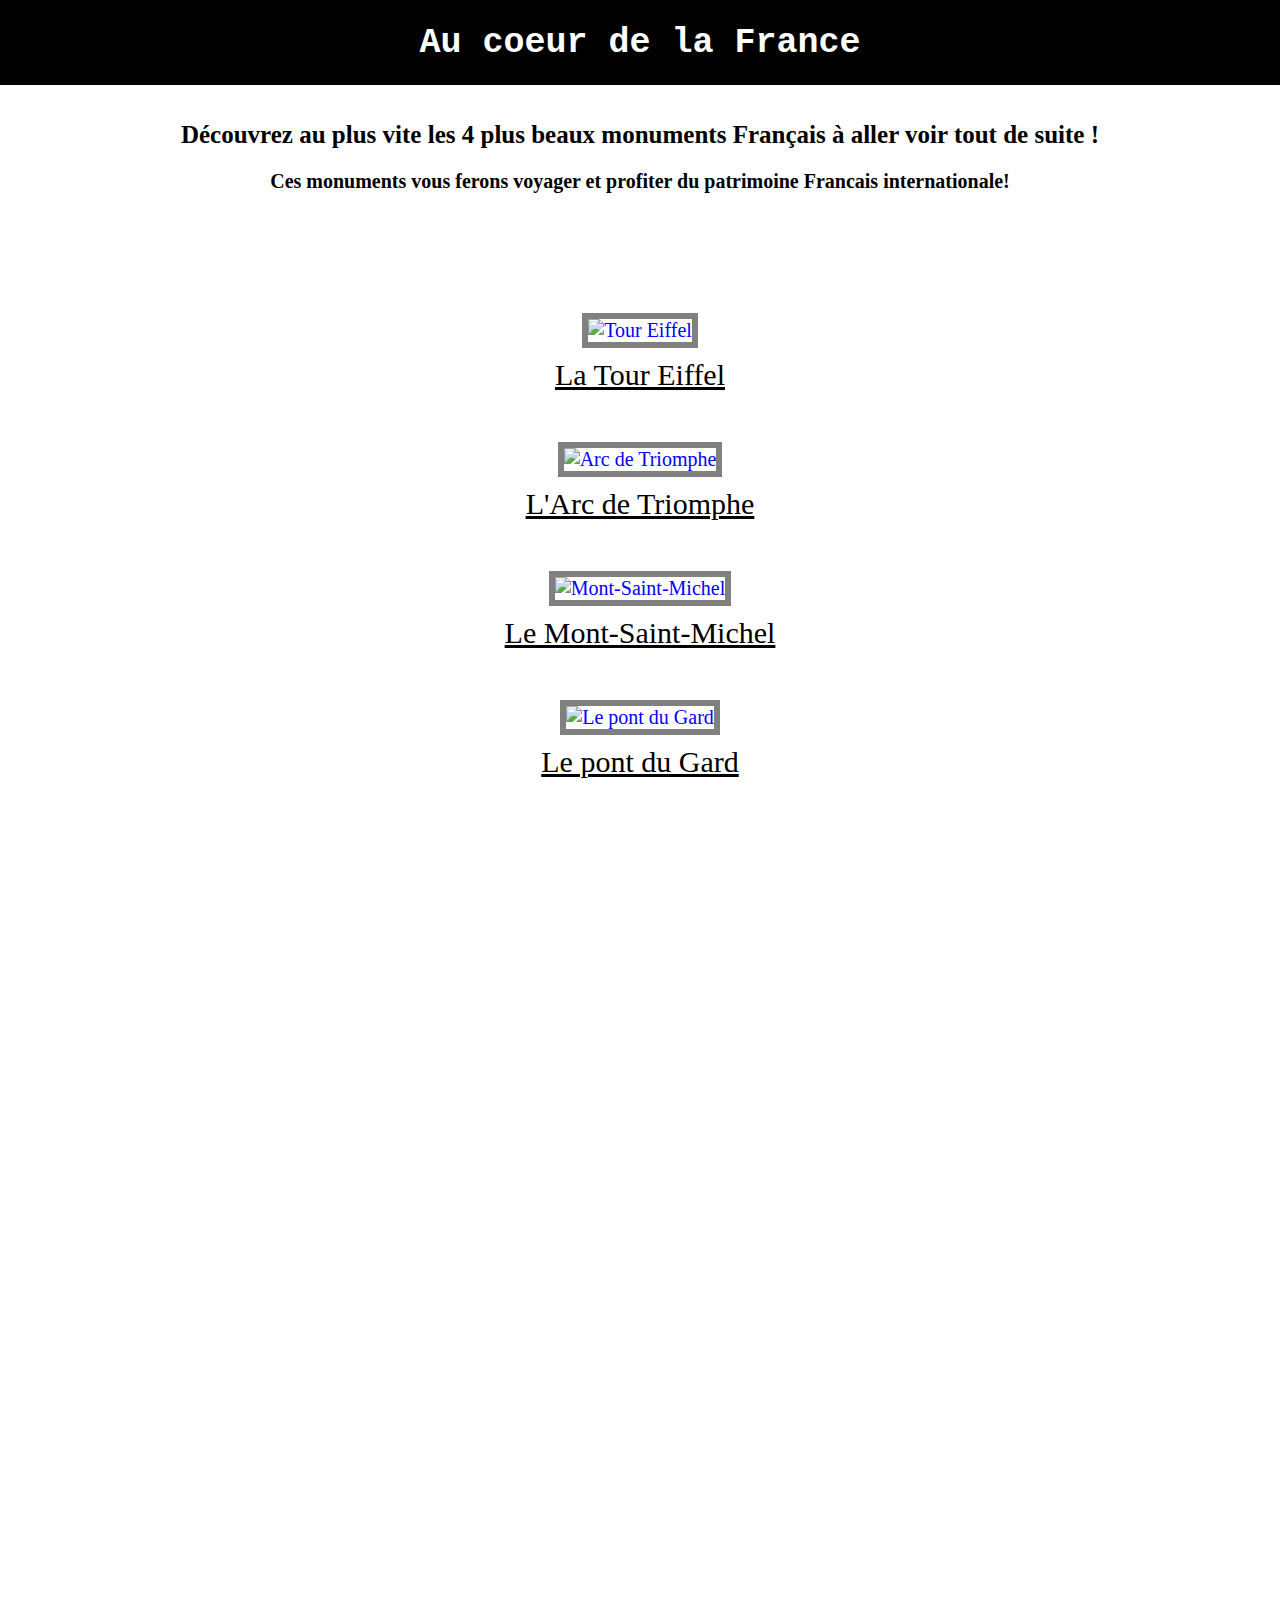
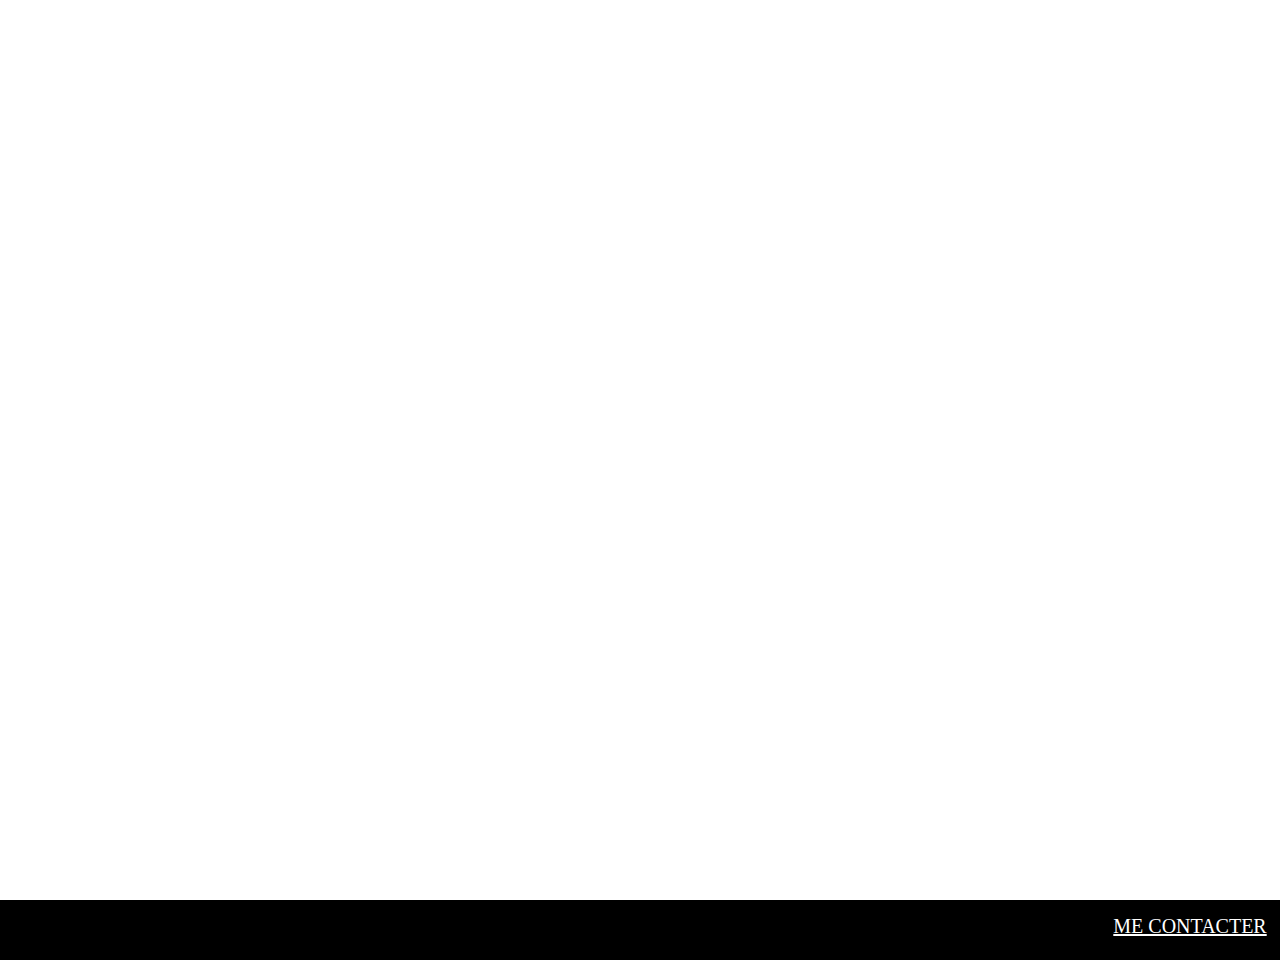
==== index.html @ 7d0a479e "Add files via upload" ====
<!DOCTYPE html>
<!--
To change this license header, choose License Headers in Project Properties.
To change this template file, choose Tools | Templates
and open the template in the editor.
-->
<html>
    
    <head>
        <title>♥Au coeur de la France♥</title>
        <meta charset="UTF-8">
        <meta name="viewport" content="width=device-width">
        <link href="monstyle.css" rel="stylesheet" type="text/css"/>
    </head>
    <body>
        <div id="bande">
            <h1>Au coeur de la France</h1>
            
        </div>
            
        <div id="div1">
            
            <h2>
                Découvrez au plus vite les 4 plus beaux monuments Français à aller voir tout de suite !
            </h2>
            <h3>
                Ces monuments vous ferons voyager et profiter du patrimoine Francais internationale!
            </h3>
            
            <img src="https://www.unjourdeplusaparis.com/wp-content/uploads/2015/12/tour-eiffel-drapeau-francais-1024x682.jpg" alt="Tour Eiffel"/>
            <p>
                <a href="https://ncabaret2.github.io/">La Tour Eiffel</a>
            </p>
            <img src="https://www.sortiraparis.com/images/80/1467/523194-.jpg" alt="Arc de Triomphe"/>
            <p>
                <a href="https://ncabaret3.github.io/">L'Arc de Triomphe</a>
            </p>
            <img src="https://media.smartbox.com/pim/1000002048952578785108.jpg" alt="Mont-Saint-Michel"/>
            <p>
                <a href="https://ncabaret4.github.io/">Le Mont-Saint-Michel</a>
            </p>
            <img src="https://www.uzes-pontdugard.com/wp-content/uploads/2021/01/background.jpg" alt="Le pont du Gard"/>
            <p>
                <a href="https://ncabaret5.github.io/">Le pont du Gard</a>
            </p>
        
        </div>
        <div id="bande2">
            <a id="aa" href="mailto:mailto:noahcab@outlook.fr">ME CONTACTER</a>
        </div>   
    </body
</html>
---- monstyle.css ----
/*
To change this license header, choose License Headers in Project Properties.
To change this template file, choose Tools | Templates
and open the template in the editor.
*/
/* 
    Created on : 11 oct. 2021, 14:49:56
    Author     : NCABARET
*/

th {
    border: 2px solid #0202ff ; width: 40%;
}
td {
    border: 2px solid #0202ff ; width: 40%;
}
table {
    text-align:center ; border: 2px solid #0202ff ; border-collapse: collapse ; margin: auto;
}
p {
    font-family: versana ; font-size: 150%;
}
#menu {
    color: #ff0000; text-align:center ; 
}
div{
    text-align: center;
}
body {
    background-image: url("https://img.freepik.com/free-vector/abstract-organic-lines-background_1017-26669.jpg?size=626&ext=jpg") ; font-size: 20px ; font-family: verdana ;color: blue
}
h1 {
    color: white; text-align:center ; font-size: 35px ; font-family: monospace ; 
}
img {
    width: 50%; position: relative ; top: 200px ; border: solid ;border-width: 6px ; border-color: grey ; 
}
#bande {
    background-color: black ; position: absolute ; top: 0px ; left: 0px ; height: 85px ; width: 100%
}
#bande2 {
    background-color: black ; position: absolute ; top: 2500px ; left: 0px ; height: 60px ; width: 100%
}

h2 {
    color: black ; top: 100px ; position: relative ; font-size: 25px ;font-family: fantasy 
}
h3 {
    color: black ; top: 100px ; position: relative ; font-size: 20px ;font-family: fantasy 
}

#aa {
    position: relative ;  font-family: fantasy ; color: white ; left: 550px ; top: 15px
}
#div1 a:hover {
   top: 180px ; position: relative ;font-family: fantasy ; color: gray ;
}
#div1 a {
   top: 180px ; position: relative ;font-family: fantasy ; color: black ;
}
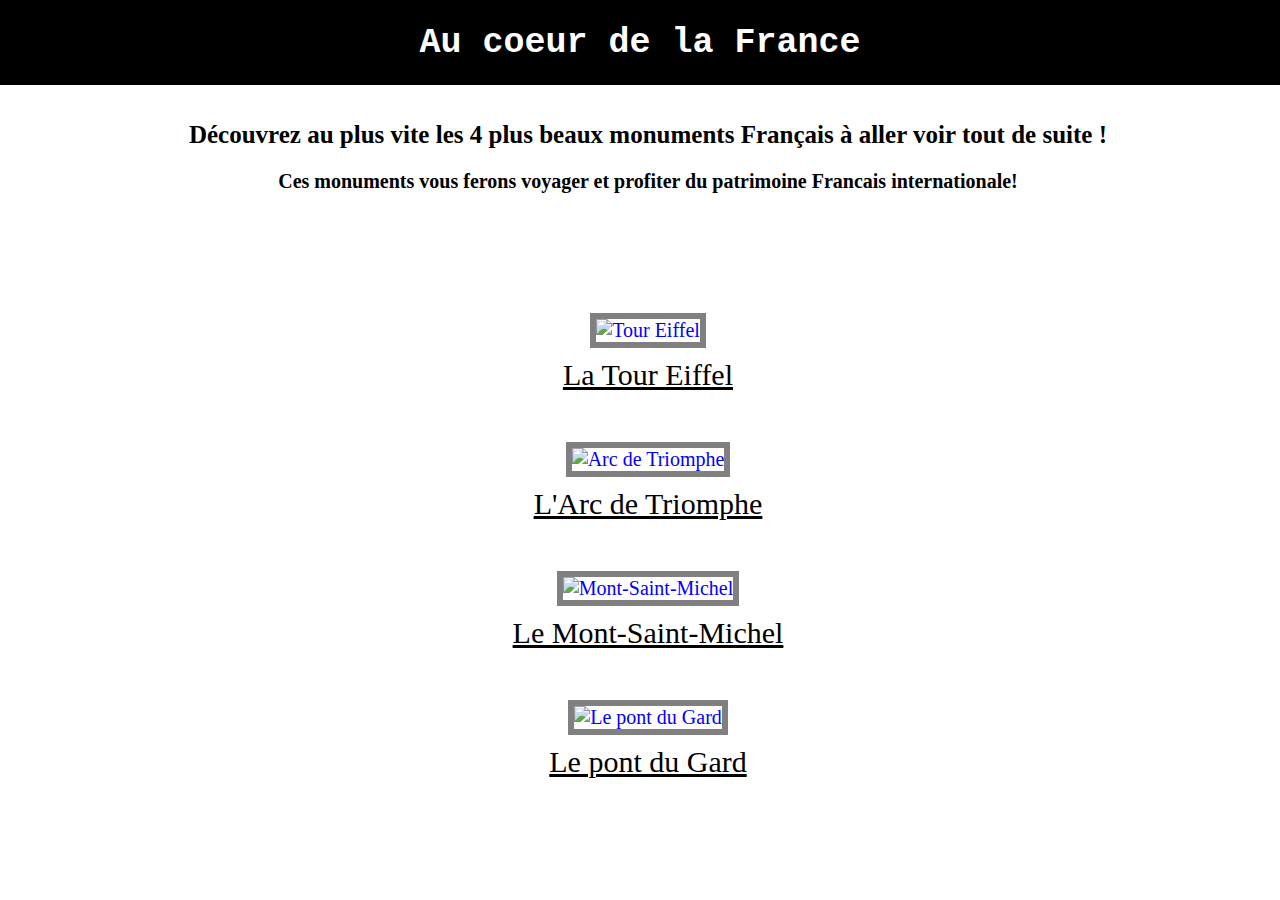
==== commit d90869f7: "Update index.html" ====
--- a/index.html
+++ b/index.html
@@ -15,7 +15,6 @@
     <body>
         <div id="bande">
             <h1>Au coeur de la France</h1>
-            
         </div>
             
         <div id="div1">
@@ -44,9 +43,6 @@
                 <a href="https://ncabaret5.github.io/">Le pont du Gard</a>
             </p>
         
-        </div>
-        <div id="bande2">
-            <a id="aa" href="mailto:mailto:noahcab@outlook.fr">ME CONTACTER</a>
-        </div>   
+          
     </body
-</html>+</html>
--- a/monstyle.css
+++ b/monstyle.css
@@ -7,7 +7,7 @@
     Created on : 11 oct. 2021, 14:49:56
     Author     : NCABARET
 */
-
+body{width:100%;}
 th {
     border: 2px solid #0202ff ; width: 40%;
 }
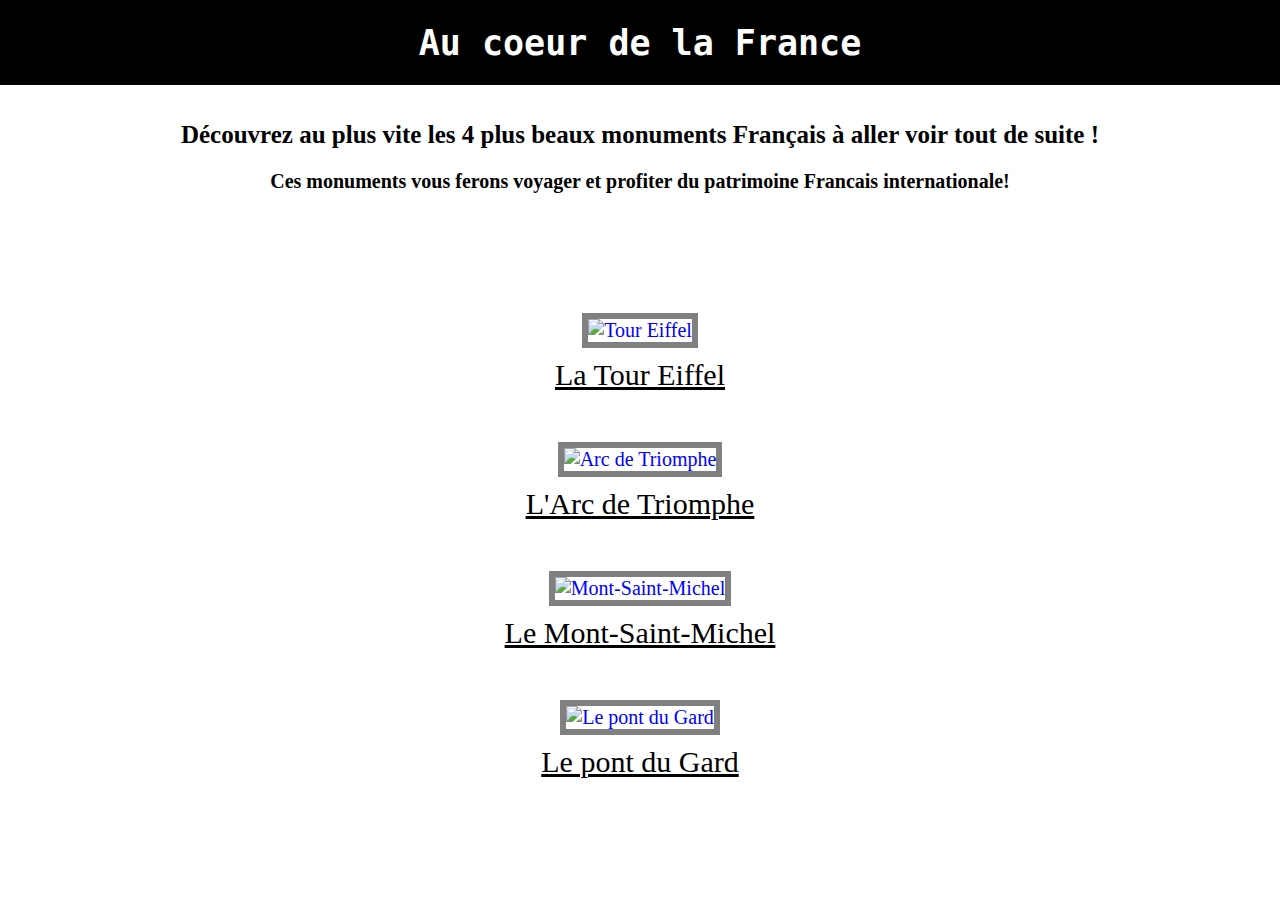
==== commit 859ad307: "Update index.html" ====
--- a/index.html
+++ b/index.html
@@ -28,19 +28,19 @@
             
             <img src="https://www.unjourdeplusaparis.com/wp-content/uploads/2015/12/tour-eiffel-drapeau-francais-1024x682.jpg" alt="Tour Eiffel"/>
             <p>
-                <a href="https://ncabaret2.github.io/">La Tour Eiffel</a>
+                <a href="paris.html">La Tour Eiffel</a>
             </p>
             <img src="https://www.sortiraparis.com/images/80/1467/523194-.jpg" alt="Arc de Triomphe"/>
             <p>
-                <a href="https://ncabaret3.github.io/">L'Arc de Triomphe</a>
+                <a href="arc.html">L'Arc de Triomphe</a>
             </p>
             <img src="https://media.smartbox.com/pim/1000002048952578785108.jpg" alt="Mont-Saint-Michel"/>
             <p>
-                <a href="https://ncabaret4.github.io/">Le Mont-Saint-Michel</a>
+                <a href="mont.html">Le Mont-Saint-Michel</a>
             </p>
             <img src="https://www.uzes-pontdugard.com/wp-content/uploads/2021/01/background.jpg" alt="Le pont du Gard"/>
             <p>
-                <a href="https://ncabaret5.github.io/">Le pont du Gard</a>
+                <a href="pont.html">Le pont du Gard</a>
             </p>
         
           
--- a/monstyle.css
+++ b/monstyle.css
@@ -7,7 +7,7 @@
     Created on : 11 oct. 2021, 14:49:56
     Author     : NCABARET
 */
-body{width:100%;}
+
 th {
     border: 2px solid #0202ff ; width: 40%;
 }
@@ -38,9 +38,7 @@
 #bande {
     background-color: black ; position: absolute ; top: 0px ; left: 0px ; height: 85px ; width: 100%
 }
-#bande2 {
-    background-color: black ; position: absolute ; top: 2500px ; left: 0px ; height: 60px ; width: 100%
-}
+
 
 h2 {
     color: black ; top: 100px ; position: relative ; font-size: 25px ;font-family: fantasy 
@@ -49,9 +47,7 @@
     color: black ; top: 100px ; position: relative ; font-size: 20px ;font-family: fantasy 
 }
 
-#aa {
-    position: relative ;  font-family: fantasy ; color: white ; left: 550px ; top: 15px
-}
+
 #div1 a:hover {
    top: 180px ; position: relative ;font-family: fantasy ; color: gray ;
 }
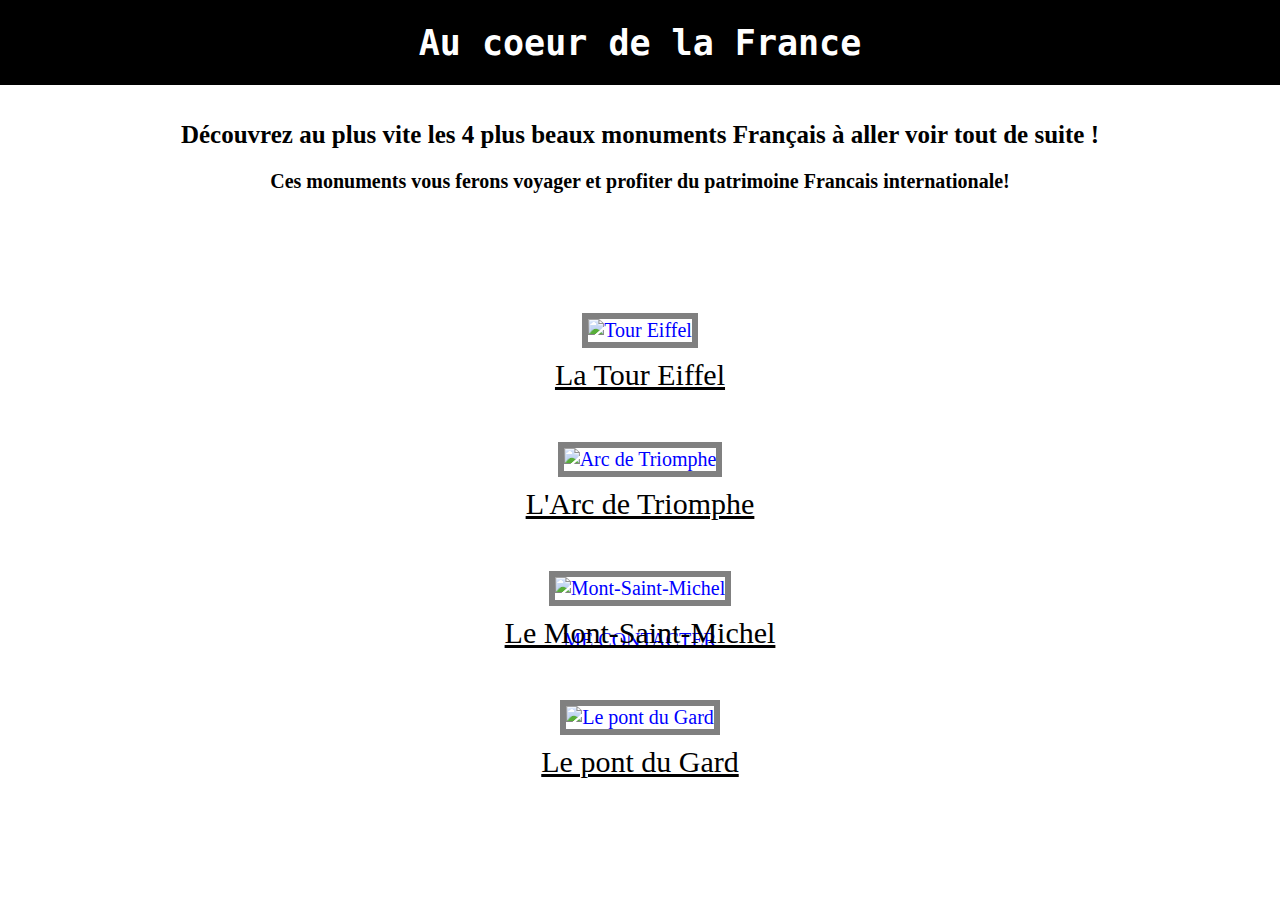
==== commit 714a9195: "Update index.html" ====
--- a/index.html
+++ b/index.html
@@ -42,7 +42,9 @@
             <p>
                 <a href="pont.html">Le pont du Gard</a>
             </p>
-        
-          
-    </body
+        </div>
+        <div id="bande2">
+            <a id="aa">ME CONTACTER</a>
+        </div>
+    </body>
 </html>
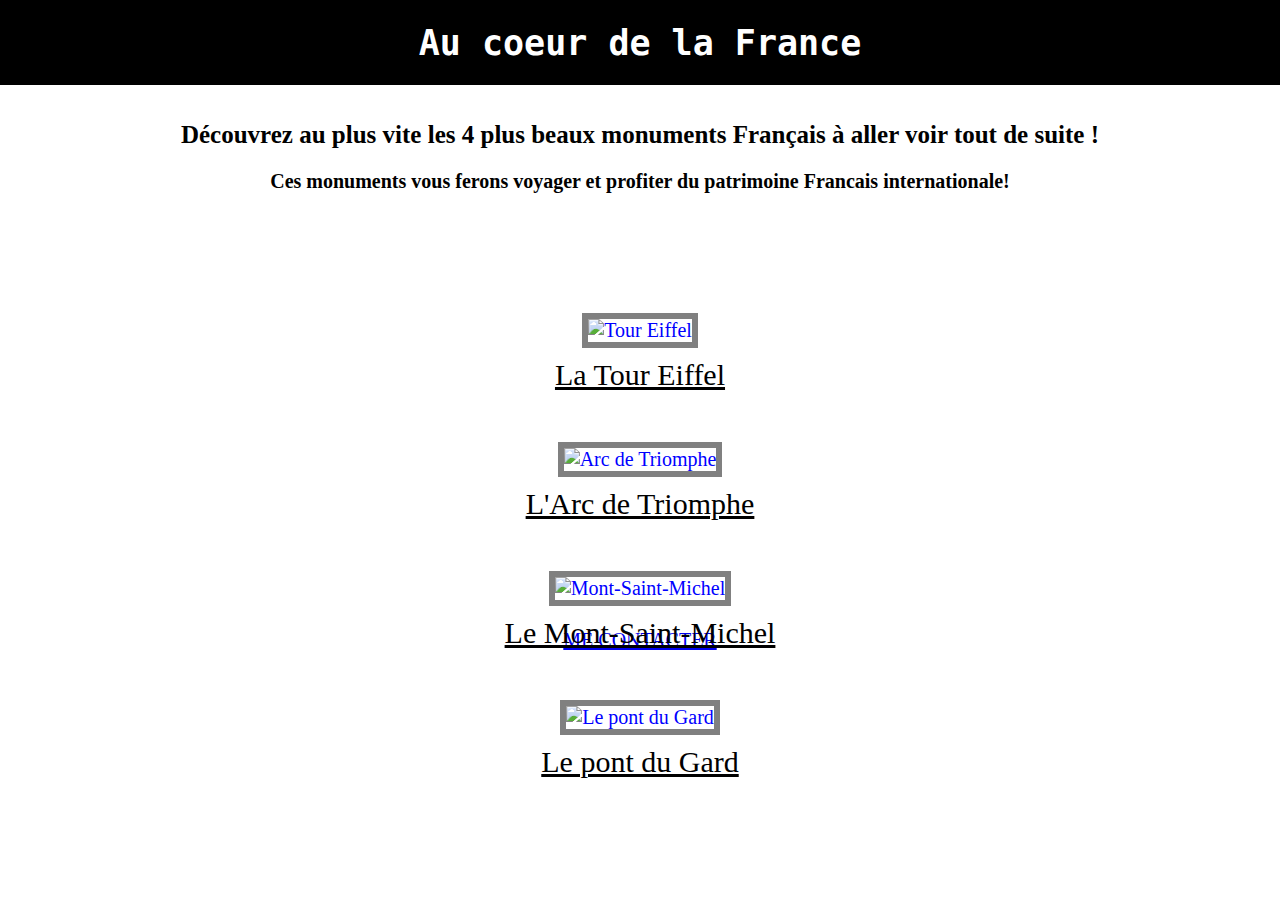
==== commit 7f738e67: "Update index.html" ====
--- a/index.html
+++ b/index.html
@@ -44,7 +44,7 @@
             </p>
         </div>
         <div id="bande2">
-            <a id="aa">ME CONTACTER</a>
+            <a id="aa" href="mailto:mailto:noahcab@outlook.fr">ME CONTACTER</a>
         </div>
     </body>
 </html>
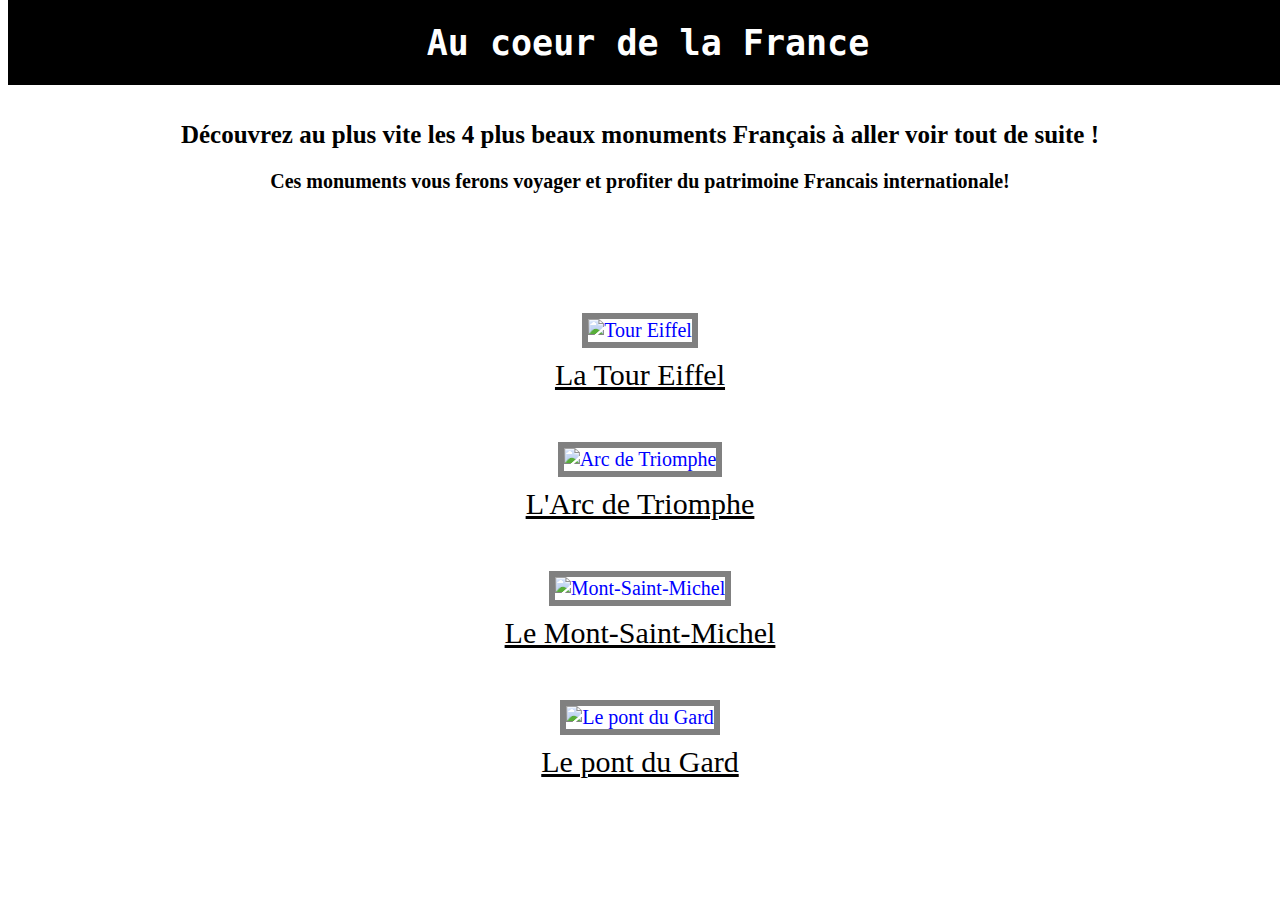
==== commit 6e6e8052: "Update index.html" ====
--- a/index.html
+++ b/index.html
@@ -42,9 +42,11 @@
             <p>
                 <a href="pont.html">Le pont du Gard</a>
             </p>
+            <h1><br><br><br><br><br></h1>
         </div>
         <div id="bande2">
             <a id="aa" href="mailto:mailto:noahcab@outlook.fr">ME CONTACTER</a>
+            
         </div>
     </body>
 </html>
--- a/monstyle.css
+++ b/monstyle.css
@@ -36,7 +36,13 @@
     width: 50%; position: relative ; top: 200px ; border: solid ;border-width: 6px ; border-color: grey ; 
 }
 #bande {
-    background-color: black ; position: absolute ; top: 0px ; left: 0px ; height: 85px ; width: 100%
+    background-color: black ; position:fixed ; top: 0px ; height: 85px ; width: 100% ; z-index:100
+}
+#bande2 {
+     position:fixed ;  background-color: black ; bottom: -100px ; height: 50px ; width: 100%; z-index:101
+}  
+#aa{
+    color:white ; margin-left: 70%
 }
 
 
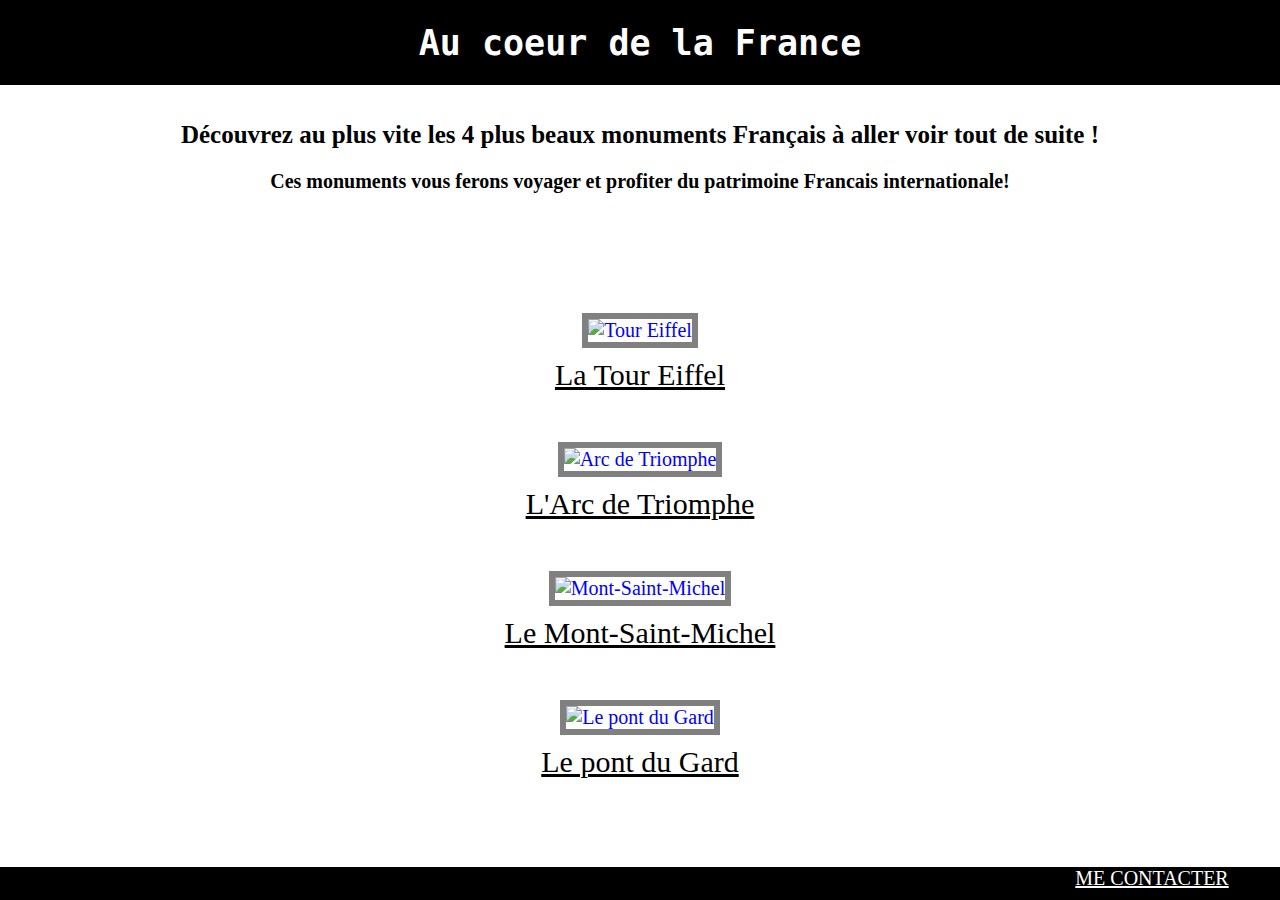
==== commit c0936279: "Update index.html" ====
--- a/index.html
+++ b/index.html
@@ -7,7 +7,7 @@
 <html>
     
     <head>
-        <title>♥Au coeur de la France♥</title>
+        <title>Au ♥ de la France</title>
         <meta charset="UTF-8">
         <meta name="viewport" content="width=device-width">
         <link href="monstyle.css" rel="stylesheet" type="text/css"/>
--- a/monstyle.css
+++ b/monstyle.css
@@ -36,13 +36,13 @@
     width: 50%; position: relative ; top: 200px ; border: solid ;border-width: 6px ; border-color: grey ; 
 }
 #bande {
-    background-color: black ; position:fixed ; top: 0px ; height: 85px ; width: 100% ; z-index:100
+    background-color: black ; position:fixed ; top: 0px ; height: 85px ; width: 100% ; z-index:100 ; left:0px
 }
 #bande2 {
-     position:fixed ;  background-color: black ; bottom: -100px ; height: 50px ; width: 100%; z-index:101
+     position:fixed ;  background-color: black ; bottom: 0px ; height: 33px ; width: 100%; z-index:101 ; left:0px
 }  
 #aa{
-    color:white ; margin-left: 70%
+    color:white ; margin-left: 80%; 
 }
 
 
